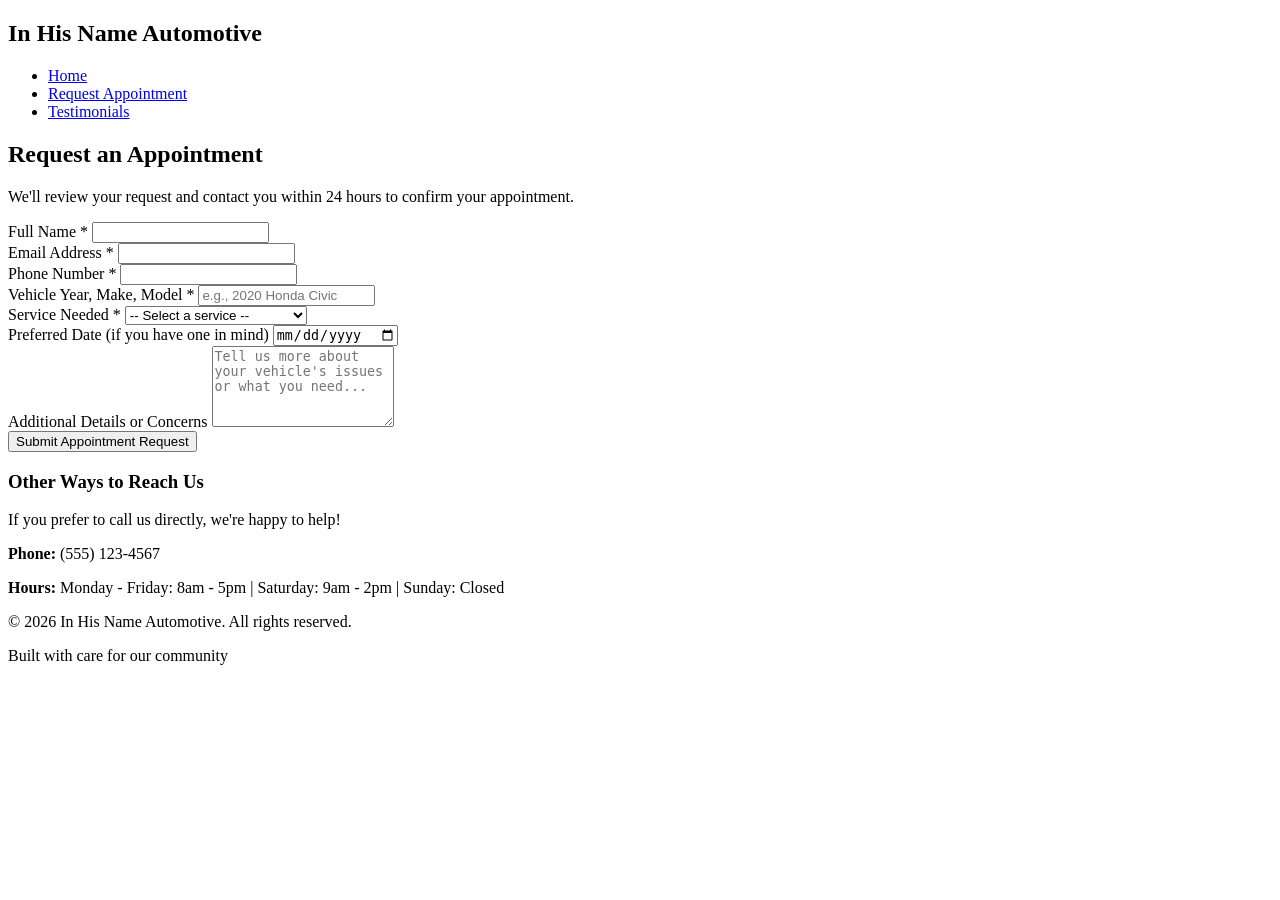
==== appointment.html @ de48beda "Create appointment request form page" ====
<!DOCTYPE html>
<html lang="en">
<head>
    <meta charset="UTF-8">
    <meta name="viewport" content="width=device-width, initial-scale=1.0">
    <title>Request Appointment - In His Name Automotive</title>
    <link rel="stylesheet" href="style.css">
</head>
<body>
    <!-- Navigation -->
    <nav class="navbar">
        <div class="container">
            <div class="logo">
                <h1>In His Name Automotive</h1>
            </div>
            <ul class="nav-links">
                <li><a href="index.html">Home</a></li>
                <li><a href="appointment.html" class="active">Request Appointment</a></li>
                <li><a href="testimonials.html">Testimonials</a></li>
            </ul>
        </div>
    </nav>

    <!-- Appointment Request Section -->
    <section class="appointment-section">
        <div class="container">
            <h2>Request an Appointment</h2>
            <p class="intro-text">We'll review your request and contact you within 24 hours to confirm your appointment.</p>
            
            <form class="appointment-form" action="https://formspree.io/f/YOUR_FORM_ID" method="POST">
                <div class="form-group">
                    <label for="name">Full Name *</label>
                    <input type="text" id="name" name="name" required>
                </div>

                <div class="form-group">
                    <label for="email">Email Address *</label>
                    <input type="email" id="email" name="email" required>
                </div>

                <div class="form-group">
                    <label for="phone">Phone Number *</label>
                    <input type="tel" id="phone" name="phone" required>
                </div>

                <div class="form-group">
                    <label for="vehicle">Vehicle Year, Make, Model *</label>
                    <input type="text" id="vehicle" name="vehicle" placeholder="e.g., 2020 Honda Civic" required>
                </div>

                <div class="form-group">
                    <label for="service">Service Needed *</label>
                    <select id="service" name="service" required>
                        <option value="">-- Select a service --</option>
                        <option value="oil-change">Oil Change & Maintenance</option>
                        <option value="brake-service">Brake Service</option>
                        <option value="engine-repair">Engine Repair</option>
                        <option value="transmission">Transmission Service</option>
                        <option value="suspension">Suspension & Steering</option>
                        <option value="diagnostic">Diagnostic Service</option>
                        <option value="tire-service">Tire Service</option>
                        <option value="electrical">Electrical Repair</option>
                        <option value="other">Other</option>
                    </select>
                </div>

                <div class="form-group">
                    <label for="preferred-date">Preferred Date (if you have one in mind)</label>
                    <input type="date" id="preferred-date" name="preferred-date">
                </div>

                <div class="form-group">
                    <label for="message">Additional Details or Concerns</label>
                    <textarea id="message" name="message" rows="5" placeholder="Tell us more about your vehicle's issues or what you need..."></textarea>
                </div>

                <button type="submit" class="submit-button">Submit Appointment Request</button>
            </form>

            <div class="contact-info">
                <h3>Other Ways to Reach Us</h3>
                <p>If you prefer to call us directly, we're happy to help!</p>
                <p><strong>Phone:</strong> (555) 123-4567</p>
                <p><strong>Hours:</strong> Monday - Friday: 8am - 5pm | Saturday: 9am - 2pm | Sunday: Closed</p>
            </div>
        </div>
    </section>

    <!-- Footer -->
    <footer class="footer">
        <div class="container">
            <p>&copy; 2026 In His Name Automotive. All rights reserved.</p>
            <p>Built with care for our community</p>
        </div>
    </footer>

    <script>
        // Optional: Form validation feedback
        document.querySelector('.appointment-form').addEventListener('submit', function(e) {
            const phone = document.getElementById('phone').value;
            if (!/^\d{10,}$/.test(phone.replace(/\D/g, ''))) {
                alert('Please enter a valid phone number.');
                e.preventDefault();
            }
        });
    </script>
</body>
</html>
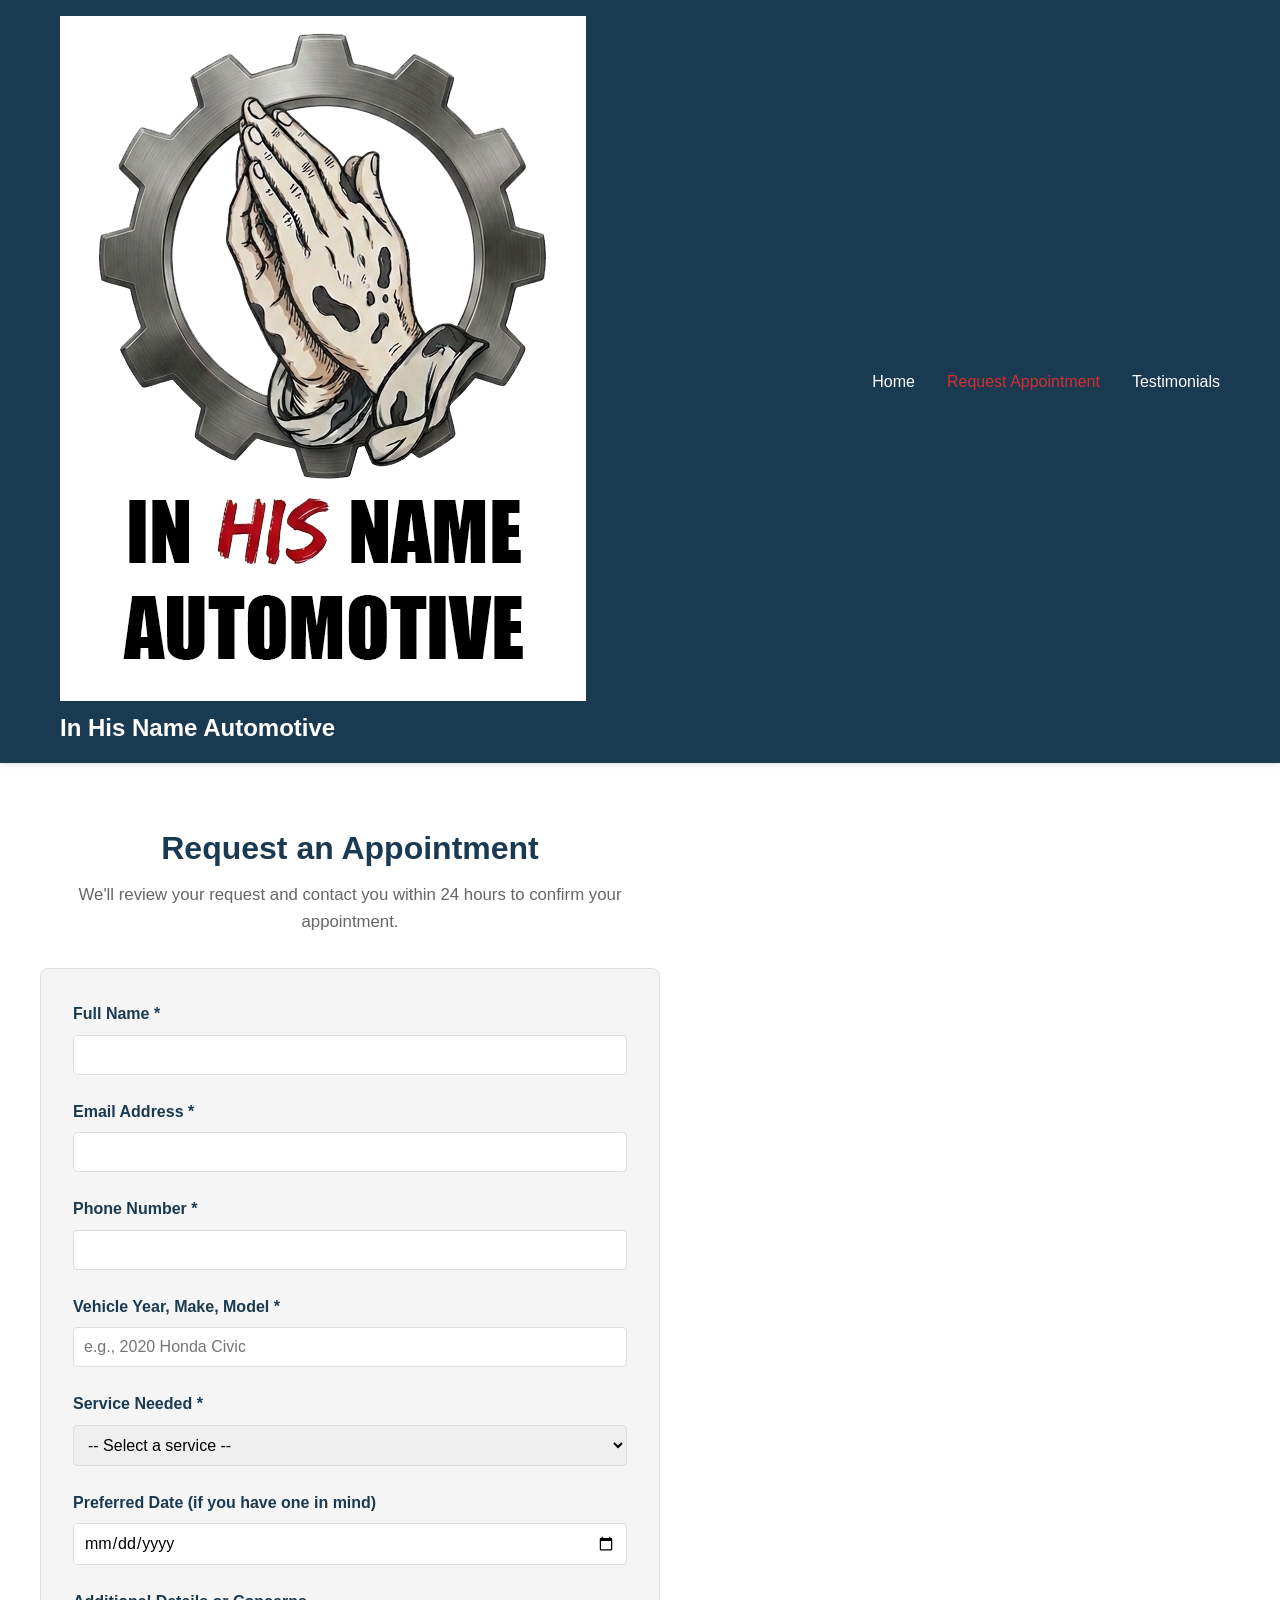
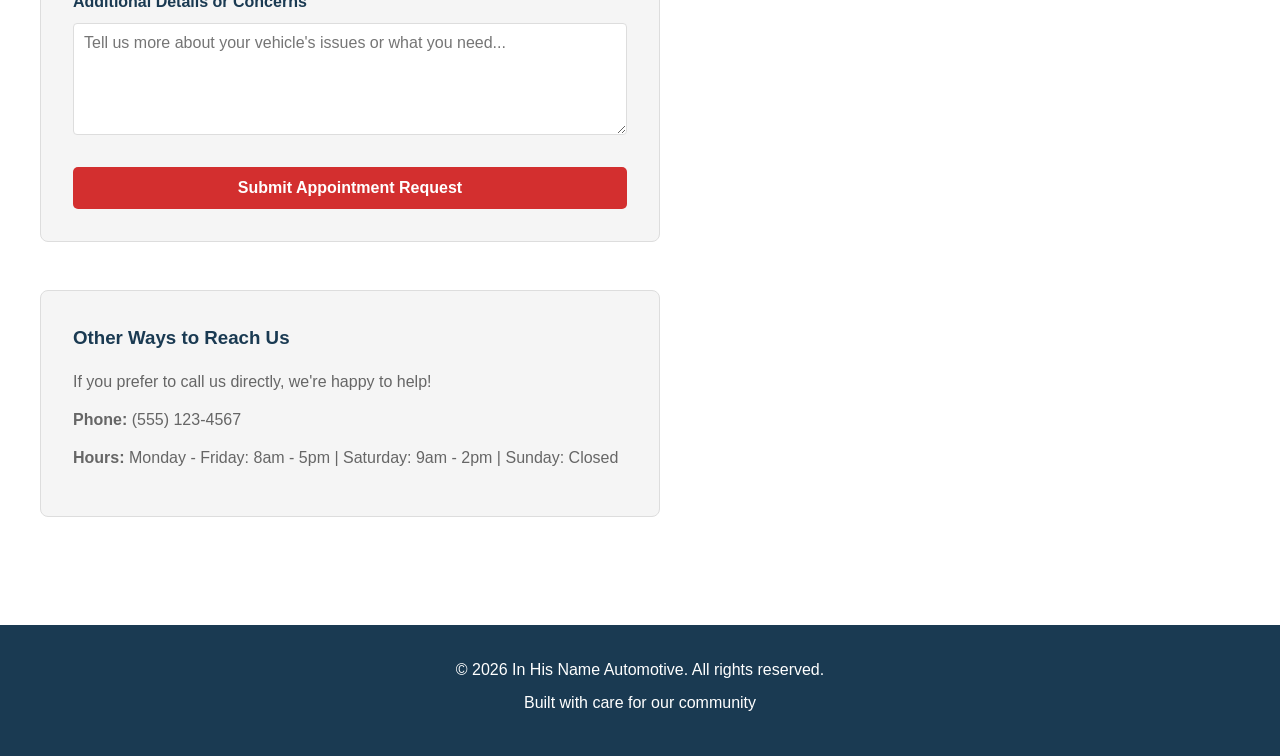
==== commit 0e989b40: "Update appointment.html" ====
--- a/appointment.html
+++ b/appointment.html
@@ -11,6 +11,7 @@
     <nav class="navbar">
         <div class="container">
             <div class="logo">
+              <img src="logo.png" alt="In His Name Automotive Logo" class="logo-image">
                 <h1>In His Name Automotive</h1>
             </div>
             <ul class="nav-links">
@@ -105,4 +106,4 @@
         });
     </script>
 </body>
-</html>+</html>
--- a/style.css
+++ b/style.css
@@ -0,0 +1,409 @@
+/* General Styles */
+* {
+    margin: 0;
+    padding: 0;
+    box-sizing: border-box;
+}
+
+:root {
+    --primary-color: #1a3a52;
+    --secondary-color: #d32f2f;
+    --accent-color: #f5f5f5;
+    --text-color: #333;
+    --light-text: #666;
+    --border-color: #ddd;
+}
+
+body {
+    font-family: 'Segoe UI', Tahoma, Geneva, Verdana, sans-serif;
+    line-height: 1.6;
+    color: var(--text-color);
+}
+
+.container {
+    max-width: 1200px;
+    margin: 0 auto;
+    padding: 0 20px;
+}
+
+/* Navigation */
+.navbar {
+    background-color: var(--primary-color);
+    color: white;
+    padding: 1rem 0;
+    position: sticky;
+    top: 0;
+    z-index: 100;
+    box-shadow: 0 2px 5px rgba(0,0,0,0.1);
+}
+
+.navbar .container {
+    display: flex;
+    justify-content: space-between;
+    align-items: center;
+}
+
+.logo h1 {
+    font-size: 1.5rem;
+    font-weight: 700;
+}
+
+.nav-links {
+    display: flex;
+    list-style: none;
+    gap: 2rem;
+}
+
+.nav-links a {
+    color: white;
+    text-decoration: none;
+    font-weight: 500;
+    transition: color 0.3s ease;
+}
+
+.nav-links a:hover,
+.nav-links a.active {
+    color: var(--secondary-color);
+}
+
+/* Hero Section */
+.hero {
+    background: linear-gradient(135deg, var(--primary-color) 0%, #2c5aa0 100%);
+    color: white;
+    padding: 80px 20px;
+    text-align: center;
+}
+
+.hero-content h2 {
+    font-size: 2.5rem;
+    margin-bottom: 1rem;
+}
+
+.hero-content p {
+    font-size: 1.2rem;
+    margin-bottom: 2rem;
+    opacity: 0.95;
+}
+
+/* Buttons */
+.cta-button {
+    display: inline-block;
+    background-color: var(--secondary-color);
+    color: white;
+    padding: 12px 30px;
+    text-decoration: none;
+    border-radius: 5px;
+    font-weight: 600;
+    transition: background-color 0.3s ease, transform 0.2s ease;
+    border: none;
+    cursor: pointer;
+    font-size: 1rem;
+}
+
+.cta-button:hover {
+    background-color: #b71c1c;
+    transform: translateY(-2px);
+}
+
+.submit-button {
+    background-color: var(--secondary-color);
+    color: white;
+    padding: 12px 30px;
+    border: none;
+    border-radius: 5px;
+    font-weight: 600;
+    cursor: pointer;
+    font-size: 1rem;
+    transition: background-color 0.3s ease, transform 0.2s ease;
+    width: 100%;
+}
+
+.submit-button:hover {
+    background-color: #b71c1c;
+    transform: translateY(-2px);
+}
+
+/* About Section */
+.about {
+    padding: 60px 20px;
+    background-color: var(--accent-color);
+}
+
+.about h2 {
+    font-size: 2rem;
+    margin-bottom: 2rem;
+    text-align: center;
+    color: var(--primary-color);
+}
+
+.about-content {
+    display: grid;
+    grid-template-columns: 1fr 1fr;
+    gap: 3rem;
+    align-items: start;
+}
+
+.about-text h3,
+.about-services h3 {
+    color: var(--primary-color);
+    margin-bottom: 1rem;
+    font-size: 1.4rem;
+}
+
+.about-text p {
+    margin-bottom: 1rem;
+    color: var(--light-text);
+    line-height: 1.8;
+}
+
+.services-list {
+    list-style: none;
+}
+
+.services-list li {
+    padding: 0.8rem 0;
+    border-bottom: 1px solid var(--border-color);
+    color: var(--light-text);
+    font-size: 1.05rem;
+}
+
+.services-list li:last-child {
+    border-bottom: none;
+}
+
+/* CTA Section */
+.cta-section {
+    background-color: var(--primary-color);
+    color: white;
+    padding: 60px 20px;
+    text-align: center;
+}
+
+.cta-section h2 {
+    font-size: 2rem;
+    margin-bottom: 1rem;
+}
+
+.cta-section p {
+    font-size: 1.1rem;
+    margin-bottom: 2rem;
+    opacity: 0.95;
+}
+
+/* Appointment Section */
+.appointment-section {
+    padding: 60px 20px;
+    max-width: 700px;
+}
+
+.appointment-section h2 {
+    color: var(--primary-color);
+    font-size: 2rem;
+    margin-bottom: 0.5rem;
+    text-align: center;
+}
+
+.intro-text {
+    text-align: center;
+    color: var(--light-text);
+    margin-bottom: 2rem;
+    font-size: 1.05rem;
+}
+
+.appointment-form {
+    background-color: var(--accent-color);
+    padding: 2rem;
+    border-radius: 8px;
+    margin-bottom: 3rem;
+    border: 1px solid var(--border-color);
+}
+
+.form-group {
+    margin-bottom: 1.5rem;
+}
+
+.form-group label {
+    display: block;
+    margin-bottom: 0.5rem;
+    font-weight: 600;
+    color: var(--primary-color);
+}
+
+.form-group input,
+.form-group select,
+.form-group textarea {
+    width: 100%;
+    padding: 10px;
+    border: 1px solid var(--border-color);
+    border-radius: 4px;
+    font-family: inherit;
+    font-size: 1rem;
+}
+
+.form-group input:focus,
+.form-group select:focus,
+.form-group textarea:focus {
+    outline: none;
+    border-color: var(--secondary-color);
+    box-shadow: 0 0 5px rgba(211, 47, 47, 0.2);
+}
+
+.contact-info {
+    background-color: var(--accent-color);
+    padding: 2rem;
+    border-radius: 8px;
+    border: 1px solid var(--border-color);
+}
+
+.contact-info h3 {
+    color: var(--primary-color);
+    margin-bottom: 1rem;
+}
+
+.contact-info p {
+    margin-bottom: 0.8rem;
+    color: var(--light-text);
+}
+
+/* Testimonials Section */
+.testimonials-section {
+    padding: 60px 20px;
+    background-color: var(--accent-color);
+}
+
+.testimonials-section h2 {
+    font-size: 2rem;
+    color: var(--primary-color);
+    text-align: center;
+    margin-bottom: 1rem;
+}
+
+.testimonials-section > .intro-text {
+    text-align: center;
+    color: var(--light-text);
+    margin-bottom: 3rem;
+    font-size: 1.05rem;
+}
+
+.testimonials-grid {
+    display: grid;
+    grid-template-columns: repeat(auto-fit, minmax(300px, 1fr));
+    gap: 2rem;
+    margin-bottom: 3rem;
+}
+
+.testimonial-card {
+    background-color: white;
+    padding: 2rem;
+    border-radius: 8px;
+    box-shadow: 0 2px 8px rgba(0,0,0,0.1);
+    border-left: 4px solid var(--secondary-color);
+    transition: transform 0.3s ease, box-shadow 0.3s ease;
+}
+
+.testimonial-card:hover {
+    transform: translateY(-5px);
+    box-shadow: 0 4px 12px rgba(0,0,0,0.15);
+}
+
+.stars {
+    color: var(--secondary-color);
+    font-size: 1.2rem;
+    margin-bottom: 1rem;
+}
+
+.testimonial-text {
+    font-style: italic;
+    color: var(--light-text);
+    margin-bottom: 1rem;
+    line-height: 1.8;
+}
+
+.testimonial-author {
+    font-weight: 600;
+    color: var(--primary-color);
+}
+
+.testimonial-cta {
+    text-align: center;
+    background-color: white;
+    padding: 3rem;
+    border-radius: 8px;
+    box-shadow: 0 2px 8px rgba(0,0,0,0.1);
+}
+
+.testimonial-cta h3 {
+    color: var(--primary-color);
+    font-size: 1.5rem;
+    margin-bottom: 0.5rem;
+}
+
+.testimonial-cta p {
+    color: var(--light-text);
+    margin-bottom: 1.5rem;
+}
+
+/* Footer */
+.footer {
+    background-color: var(--primary-color);
+    color: white;
+    text-align: center;
+    padding: 2rem;
+    margin-top: 3rem;
+}
+
+.footer p {
+    margin-bottom: 0.5rem;
+}
+
+/* Responsive Design */
+@media (max-width: 768px) {
+    .nav-links {
+        flex-direction: column;
+        gap: 1rem;
+    }
+
+    .hero-content h2 {
+        font-size: 1.8rem;
+    }
+
+    .about-content {
+        grid-template-columns: 1fr;
+        gap: 2rem;
+    }
+
+    .testimonials-grid {
+        grid-template-columns: 1fr;
+    }
+
+    .appointment-section {
+        max-width: 100%;
+    }
+
+    .logo h1 {
+        font-size: 1.2rem;
+    }
+}
+
+@media (max-width: 480px) {
+    .hero-content h2 {
+        font-size: 1.5rem;
+    }
+
+    .hero-content p {
+        font-size: 1rem;
+    }
+
+    .navbar .container {
+        flex-direction: column;
+        gap: 1rem;
+    }
+
+    .nav-links {
+        gap: 0.5rem;
+    }
+
+    .nav-links a {
+        font-size: 0.9rem;
+    }
+}
